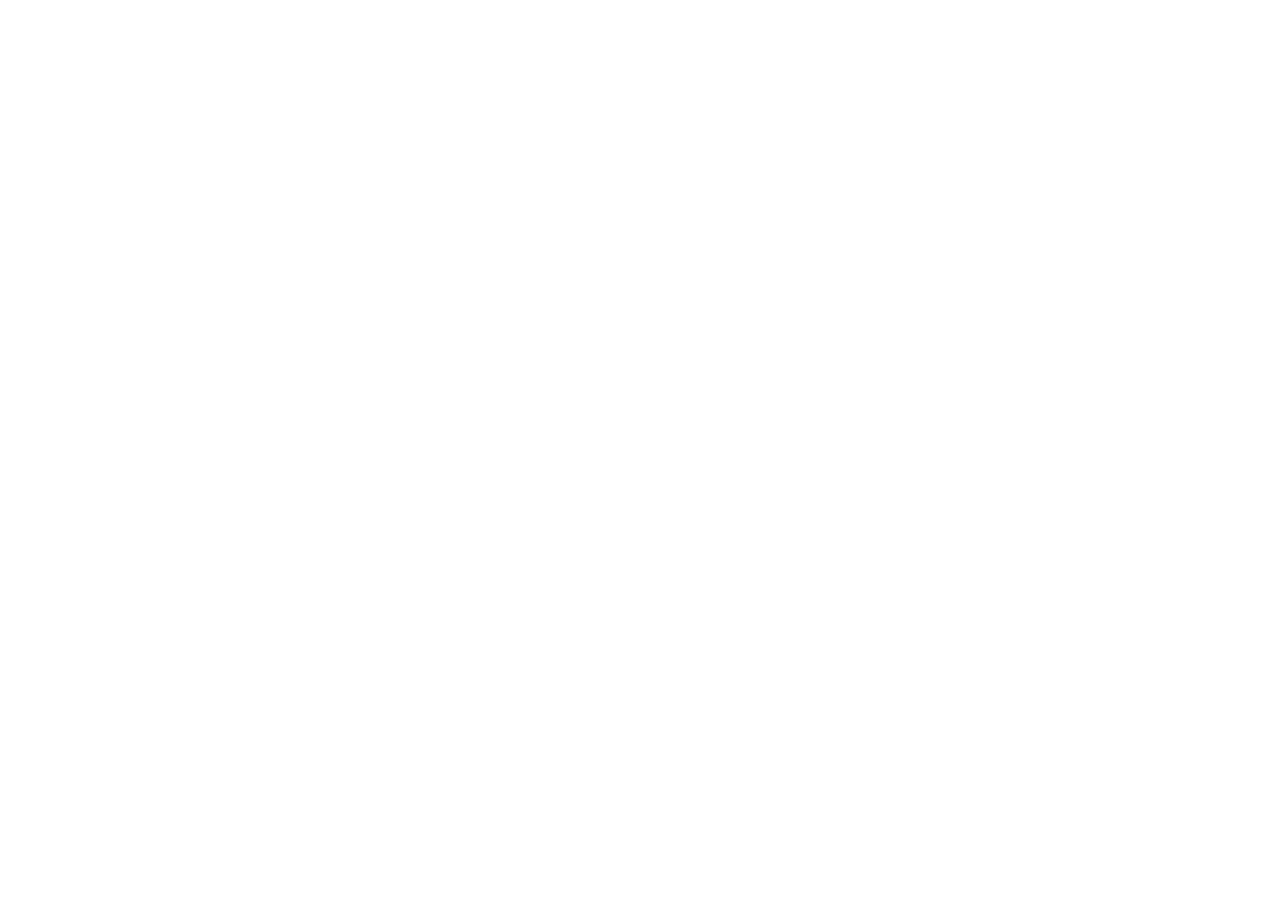
==== index.html @ 82e28adf "Travis build image working" ====
<!doctype html>

<html lang="en">
<head>
  <meta charset="utf-8">

  <title>Pusher Open Source Libraries Build Status Dashboard</title>
  <meta name="description" content="Pusher Open Source Libraries Build Status Dashboard">
  <meta name="author" content="Pusher">

  <link rel="stylesheet" href="css/styles.css?v=1.0">

  <!--[if lt IE 9]>
  <script src="http://html5shiv.googlecode.com/svn/trunk/html5.js"></script>
  <![endif]-->
</head>

<body>
  <link rel="import" href="components/oss-build-status.html" />
  
  <oss-build-status pusher-app-key="963a71355318e00a87bd" repo-owner="pusher" repo-name="pusher-http-php"></oss-build-status>
</body>
</html>
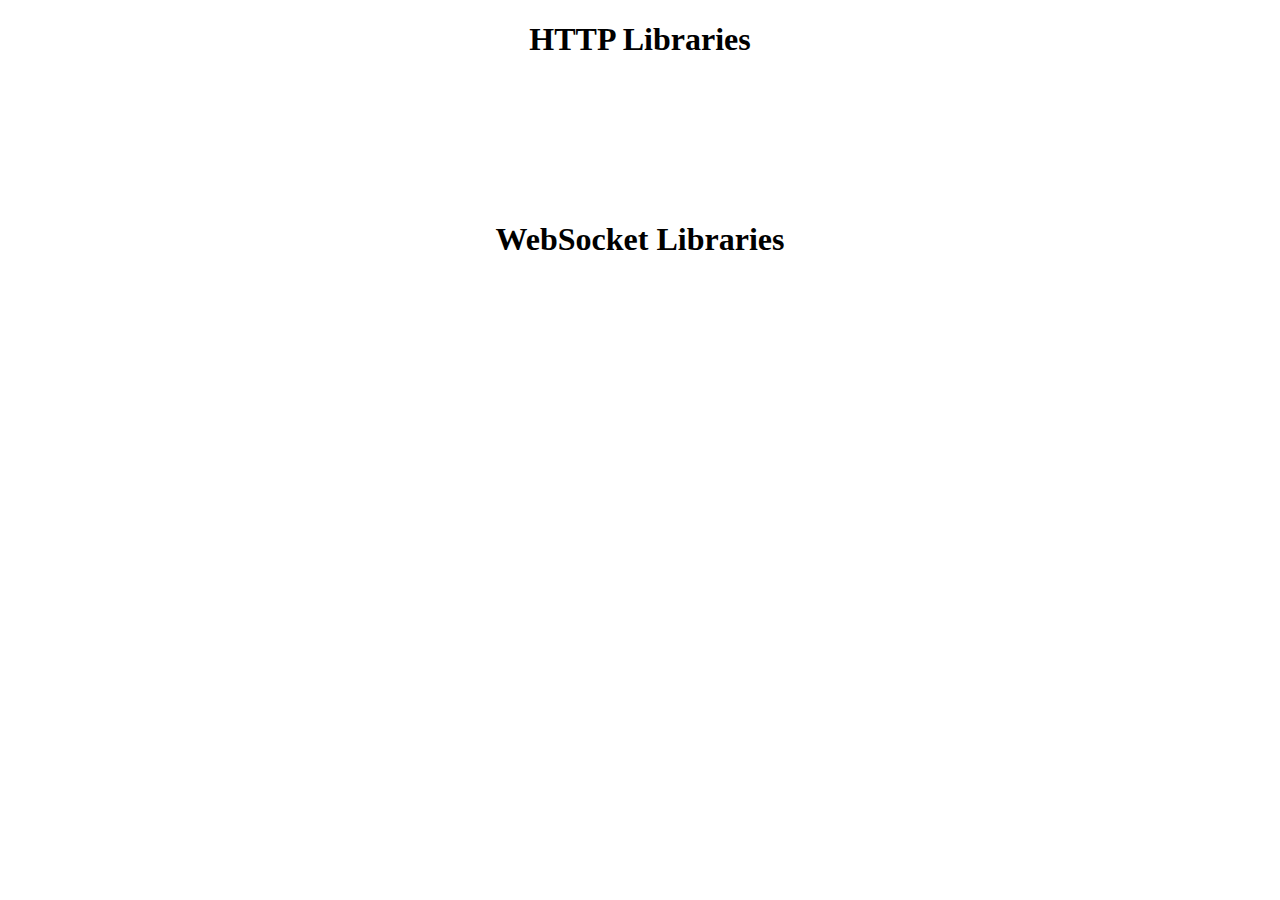
==== commit 92dd42d9: "Single Web Component works. Need to create instance variables for multi support" ====
--- a/index.html
+++ b/index.html
@@ -18,6 +18,62 @@
 <body>
   <link rel="import" href="components/oss-build-status.html" />
   
-  <oss-build-status pusher-app-key="963a71355318e00a87bd" repo-owner="pusher" repo-name="pusher-http-php"></oss-build-status>
+  <h1>HTTP Libraries</h1>
+  
+  <div class="container">
+    
+    <oss-build-status pusher-app-key="963a71355318e00a87bd" 
+                      repo-owner="pusher" 
+                      repo-name="pusher-http-dotnet"
+                      debug></oss-build-status>
+    
+    <oss-build-status pusher-app-key="963a71355318e00a87bd" 
+                      repo-owner="pusher" 
+                      repo-name="pusher-http-go"
+                      debug></oss-build-status>
+                      
+    <oss-build-status pusher-app-key="963a71355318e00a87bd" 
+                      repo-owner="pusher" 
+                      repo-name="pusher-http-java"
+                      debug></oss-build-status>
+                      
+    <oss-build-status pusher-app-key="963a71355318e00a87bd" 
+                      repo-owner="pusher" 
+                      repo-name="pusher-http-node"
+                      debug></oss-build-status>
+                      
+    <oss-build-status pusher-app-key="963a71355318e00a87bd" 
+                      repo-owner="pusher" 
+                      repo-name="pusher-http-php"
+                      debug></oss-build-status>
+                      
+    <oss-build-status pusher-app-key="963a71355318e00a87bd" 
+                      repo-owner="pusher" 
+                      repo-name="pusher-http-python"
+                      debug></oss-build-status>
+                      
+    <oss-build-status pusher-app-key="963a71355318e00a87bd" 
+                      repo-owner="pusher" 
+                      repo-name="pusher-http-ruby"
+                      debug></oss-build-status>
+                      
+  </div>
+  
+  <h1>WebSocket Libraries</h1>
+  
+  <div class="container">
+    
+  <oss-build-status pusher-app-key="963a71355318e00a87bd" 
+                      repo-owner="pusher" 
+                      repo-name="pusher-js"
+                      debug></oss-build-status>
+                      
+    <oss-build-status pusher-app-key="963a71355318e00a87bd" 
+                  repo-owner="pusher" 
+                  repo-name="pusher-websocket-java"
+                  debug></oss-build-status>
+    
+  </div>
+                    
 </body>
 </html>--- a/css/styles.css
+++ b/css/styles.css
@@ -0,0 +1,15 @@
+h1 {
+	text-align: center;
+}
+
+.container {
+	display: flex;
+	flex-flow: row wrap;
+}
+
+oss-build-status {
+	flex-grow: 1;
+	margin: 20px;
+	text-align: center;
+	min-width: 300px;
+}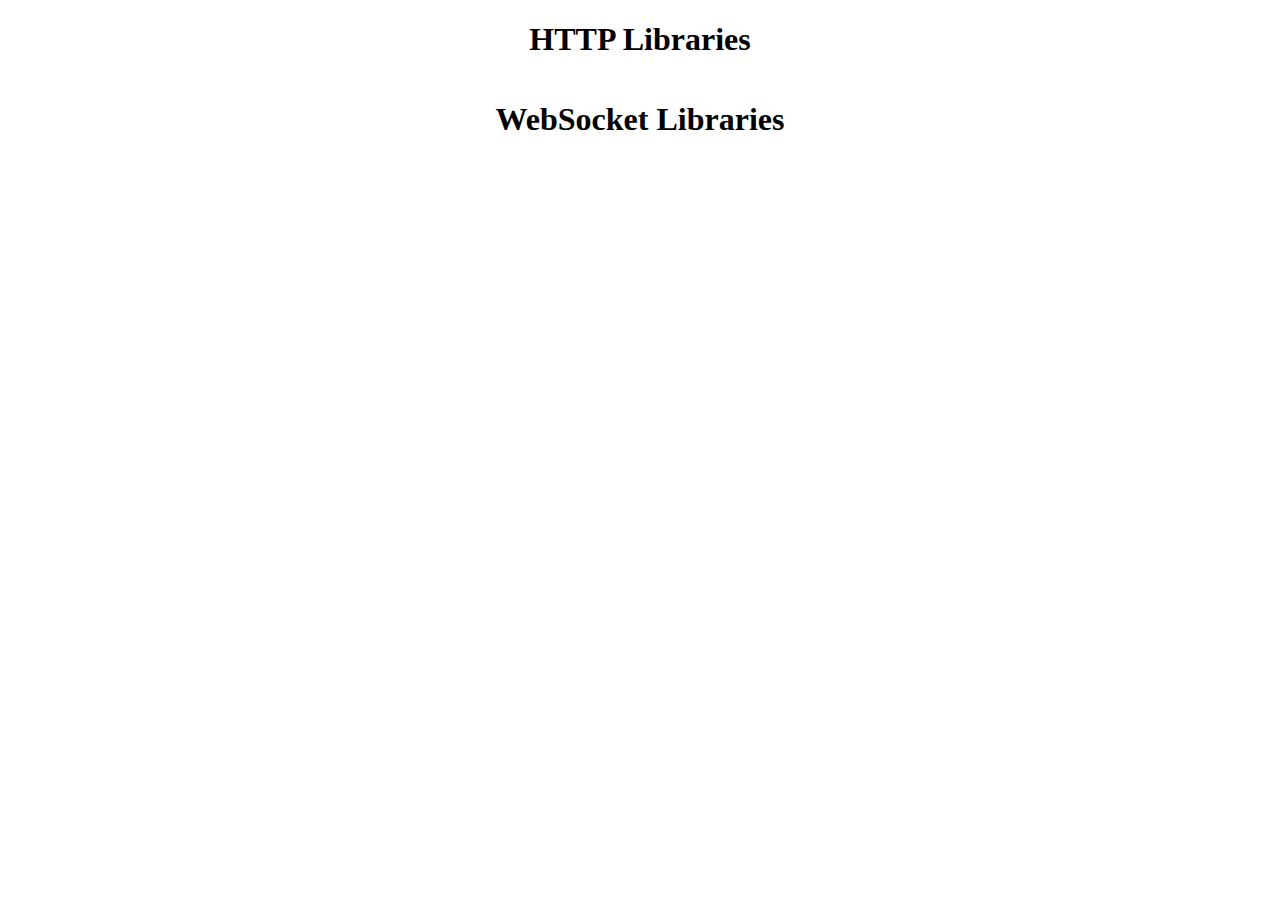
==== commit 4707e3a3: "move into separate JS file" ====
--- a/index.html
+++ b/index.html
@@ -16,46 +16,46 @@
 </head>
 
 <body>
-  <link rel="import" href="components/oss-build-status.html" />
+  <link rel="import" href="components/travis-build-status.html" />
   
   <h1>HTTP Libraries</h1>
   
   <div class="container">
     
-    <oss-build-status pusher-app-key="963a71355318e00a87bd" 
+    <travis-build-status pusher-app-key="963a71355318e00a87bd" 
                       repo-owner="pusher" 
                       repo-name="pusher-http-dotnet"
-                      debug></oss-build-status>
+                      debug></travis-build-status>
     
-    <oss-build-status pusher-app-key="963a71355318e00a87bd" 
+    <travis-build-status pusher-app-key="963a71355318e00a87bd" 
                       repo-owner="pusher" 
                       repo-name="pusher-http-go"
-                      debug></oss-build-status>
+                      debug></travis-build-status>
                       
-    <oss-build-status pusher-app-key="963a71355318e00a87bd" 
+    <travis-build-status pusher-app-key="963a71355318e00a87bd" 
                       repo-owner="pusher" 
                       repo-name="pusher-http-java"
-                      debug></oss-build-status>
+                      debug></travis-build-status>
                       
-    <oss-build-status pusher-app-key="963a71355318e00a87bd" 
+    <travis-build-status pusher-app-key="963a71355318e00a87bd" 
                       repo-owner="pusher" 
                       repo-name="pusher-http-node"
-                      debug></oss-build-status>
+                      debug></travis-build-status>
                       
-    <oss-build-status pusher-app-key="963a71355318e00a87bd" 
+    <travis-build-status pusher-app-key="963a71355318e00a87bd" 
                       repo-owner="pusher" 
                       repo-name="pusher-http-php"
-                      debug></oss-build-status>
+                      debug></travis-build-status>
                       
-    <oss-build-status pusher-app-key="963a71355318e00a87bd" 
+    <travis-build-status pusher-app-key="963a71355318e00a87bd" 
                       repo-owner="pusher" 
                       repo-name="pusher-http-python"
-                      debug></oss-build-status>
+                      debug></travis-build-status>
                       
-    <oss-build-status pusher-app-key="963a71355318e00a87bd" 
+    <travis-build-status pusher-app-key="963a71355318e00a87bd" 
                       repo-owner="pusher" 
                       repo-name="pusher-http-ruby"
-                      debug></oss-build-status>
+                      debug></travis-build-status>
                       
   </div>
   
@@ -63,15 +63,15 @@
   
   <div class="container">
     
-  <oss-build-status pusher-app-key="963a71355318e00a87bd" 
+  <travis-build-status pusher-app-key="963a71355318e00a87bd" 
                       repo-owner="pusher" 
                       repo-name="pusher-js"
-                      debug></oss-build-status>
+                      debug></travis-build-status>
                       
-    <oss-build-status pusher-app-key="963a71355318e00a87bd" 
+    <travis-build-status pusher-app-key="963a71355318e00a87bd" 
                   repo-owner="pusher" 
                   repo-name="pusher-websocket-java"
-                  debug></oss-build-status>
+                  debug></travis-build-status>
     
   </div>
                     
